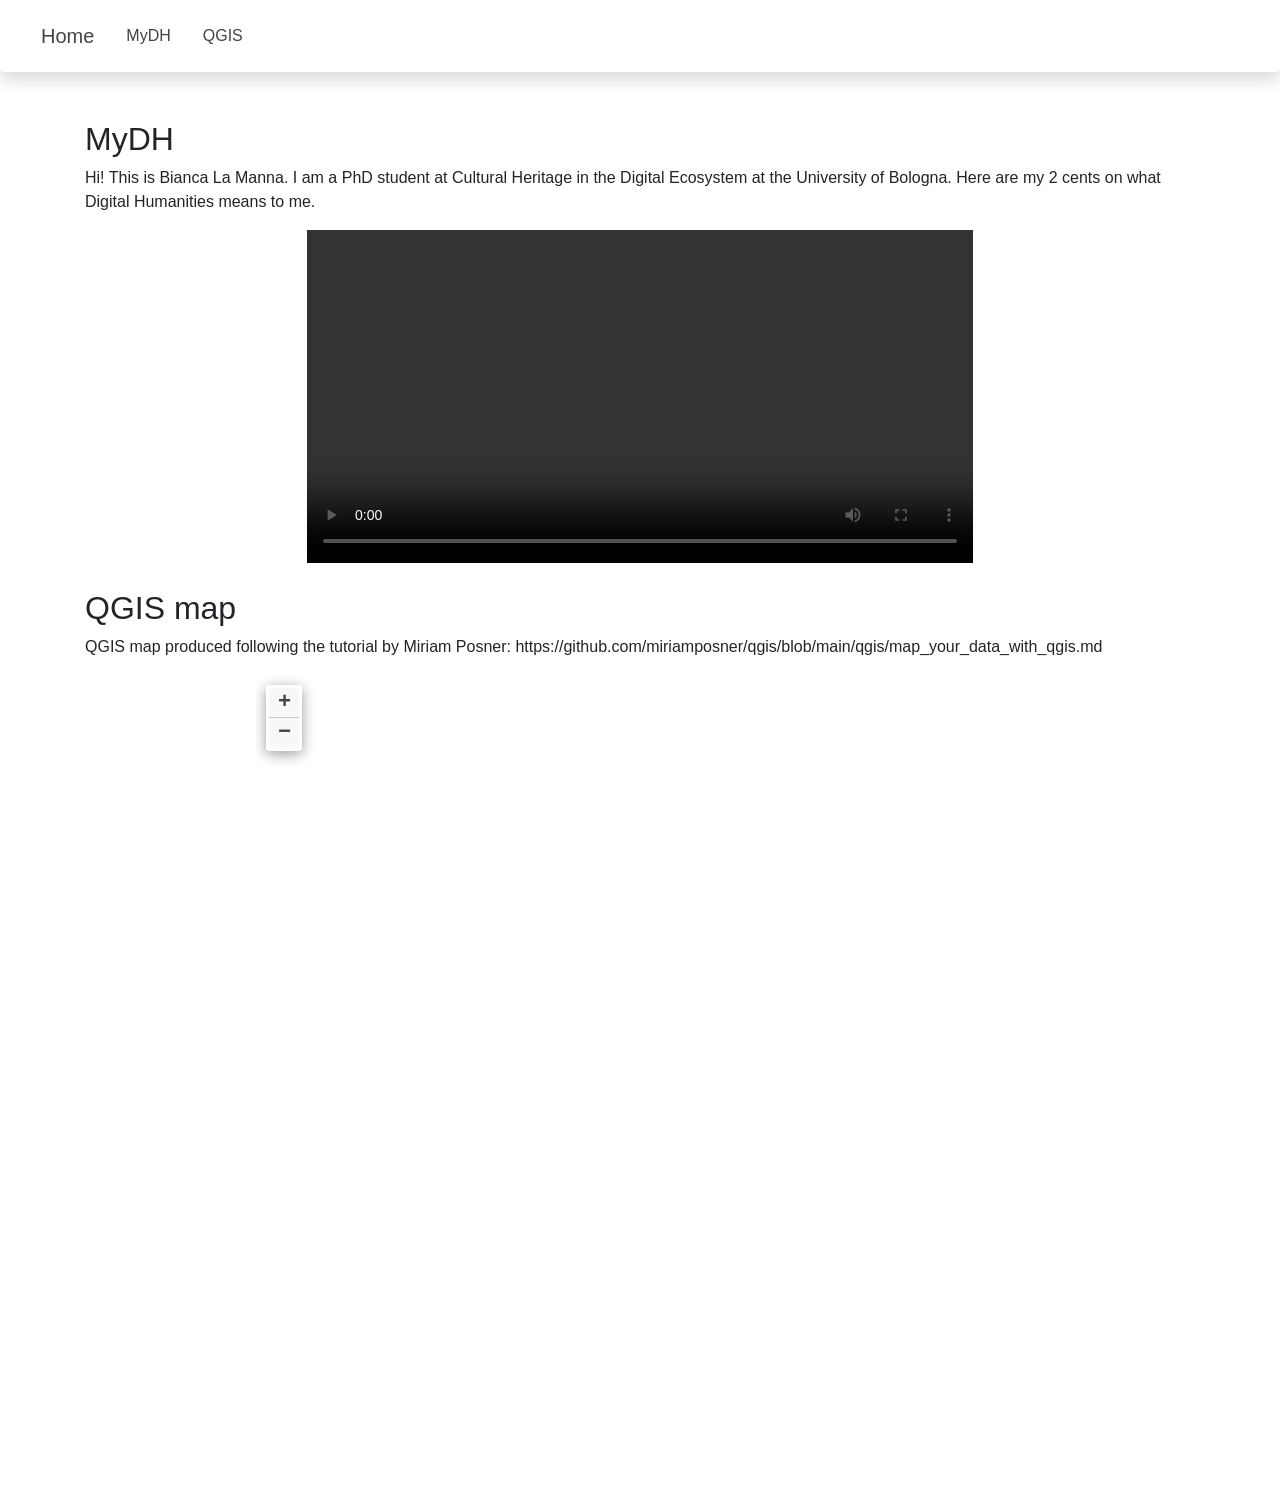
==== index.html @ 991e80ed "Update index.html" ====
<!doctype html>
<html lang="en">
    <head>
        <meta charset="utf-8">
        <meta http-equiv="X-UA-Compatible" content="IE=edge">
        <meta name="viewport" content="initial-scale=1,user-scalable=no,maximum-scale=1,width=device-width">
        <meta name="mobile-web-app-capable" content="yes">
        <meta name="apple-mobile-web-app-capable" content="yes">
        <meta name="referrer" content="strict-origin-when-cross-origin">
        <script src="https://code.jquery.com/jquery-3.3.1.slim.min.js" integrity="sha384-q8i/X+965DzO0rT7abK41JStQIAqVgRVzpbzo5smXKp4YfRvH+8abtTE1Pi6jizo" crossorigin="anonymous"></script>
        <script src="https://cdn.jsdelivr.net/npm/popper.js@1.14.7/dist/umd/popper.min.js" integrity="sha384-UO2eT0CpHqdSJQ6hJty5KVphtPhzWj9WO1clHTMGa3JDZwrnQq4sF86dIHNDz0W1" crossorigin="anonymous"></script>
        <script src="https://cdn.jsdelivr.net/npm/bootstrap@4.3.1/dist/js/bootstrap.min.js" integrity="sha384-JjSmVgyd0p3pXB1rRibZUAYoIIy6OrQ6VrjIEaFf/nJGzIxFDsf4x0xIM+B07jRM" crossorigin="anonymous"></script>
		<link rel="stylesheet" href="https://cdnjs.cloudflare.com/ajax/libs/font-awesome/4.7.0/css/font-awesome.min.css">
		<link rel="stylesheet" href="css/style.css" type="text/css"> 
		<script src="js/script.js"></script>
        <link rel="stylesheet" href="css/leaflet.css">
        <link rel="stylesheet" href="css/L.Control.Layers.Tree.css">
        <link rel="stylesheet" href="css/qgis2web.css">
        <link rel="stylesheet" href="css/fontawesome-all.min.css">
        <link rel="stylesheet" href="css/leaflet.photon.css">
        <link rel="stylesheet" href="https://cdn.jsdelivr.net/npm/bootstrap@4.3.1/dist/css/bootstrap.min.css" integrity="sha384-ggOyR0iXCbMQv3Xipma34MD+dH/1fQ784/j6cY/iJTQUOhcWr7x9JvoRxT2MZw1T" crossorigin="anonymous">
        <style>

        </style>
        <title></title>
    </head>
    <body>
        <nav class="navbar navbar-expand-lg shadow mb-5 bg-white rounded">
			<a class="navbar-brand active" id="brand" href="#">Home</a>
			<button class="navbar-toggler navbar-dark" type="button" data-toggle="collapse" data-target="#navbarNav" aria-controls="navbarNav" aria-expanded="false" aria-label="Toggle navigation">
			    <span class="navbar-toggler-icon"></span>
			</button>
			<div class="collapse navbar-collapse" id="navbarNav">
			    <ul class="navbar-nav">
					<li class="nav-item">
					    <a class="nav-link" href="#MyDH">MyDH</a>
					</li>
					<li class="nav-item">
					    <a class="nav-link" href="#qgis">QGIS</a>
					</li>
			    </ul>
			</div>
	    </nav>
        <div class="container" id="MyDH">
            <h2>MyDH</h2>
            <p>Hi! This is Bianca La Manna. I am a PhD student at Cultural Heritage in the Digital Ecosystem at the University of Bologna. Here are my 2 cents on what Digital Humanities means to me.</p>
            <video controls>
                <source scr="https://github.com/Bianca-LM/IntroDH/blob/c349e822569ebe45dc721674d31c50f97f60ae19/data/MyDH2.mp4" type="video/mp4"/>
            </video>
        </div>
        <div class="container" id="Qgis">
            <h2>QGIS map</h2>
            <p>QGIS map produced following the tutorial by Miriam Posner: https://github.com/miriamposner/qgis/blob/main/qgis/map_your_data_with_qgis.md</p>
                </div>
            <div id="map">
        </div>
        <script src="js/qgis2web_expressions.js"></script>
        <script src="js/leaflet.js"></script>
        <script src="js/L.Control.Layers.Tree.min.js"></script>
        <script src="js/leaflet.rotatedMarker.js"></script>
        <script src="js/leaflet.pattern.js"></script>
        <script src="js/leaflet-hash.js"></script>
        <script src="js/Autolinker.min.js"></script>
        <script src="js/rbush.min.js"></script>
        <script src="js/labelgun.min.js"></script>
        <script src="js/labels.js"></script>
        <script src="js/leaflet.photon.js"></script>
        <script src="data/CushmanPhotos_2.js"></script>
        <script>
        var map = L.map('map', {
            zoomControl:false, maxZoom:28, minZoom:1
        }).fitBounds([[30.233397854745114,-116.1925095586081],[60.082247680563256,-65.5435271933753]]);
        var hash = new L.Hash(map);
        map.attributionControl.setPrefix('<a href="https://github.com/qgis2web/qgis2web" target="_blank">qgis2web</a> &middot; <a href="https://leafletjs.com" title="A JS library for interactive maps">Leaflet</a> &middot; <a href="https://qgis.org">QGIS</a>');
        var autolinker = new Autolinker({truncate: {length: 30, location: 'smart'}});
        // remove popup's row if "visible-with-data"
        function removeEmptyRowsFromPopupContent(content, feature) {
         var tempDiv = document.createElement('div');
         tempDiv.innerHTML = content;
         var rows = tempDiv.querySelectorAll('tr');
         for (var i = 0; i < rows.length; i++) {
             var td = rows[i].querySelector('td.visible-with-data');
             var key = td ? td.id : '';
             if (td && td.classList.contains('visible-with-data') && feature.properties[key] == null) {
                 rows[i].parentNode.removeChild(rows[i]);
             }
         }
         return tempDiv.innerHTML;
        }
        // modify popup if contains media
        function addClassToPopupIfMedia(content, popup) {
            var tempDiv = document.createElement('div');
            tempDiv.innerHTML = content;
            var imgTd = tempDiv.querySelector('td img');
            if (imgTd) {
                var src = imgTd.getAttribute('src');
                if (/\.(jpg|jpeg|png|gif|bmp|webp|avif)$/i.test(src)) {
                    popup._contentNode.classList.add('media');
                    var img = popup._contentNode.querySelector('td img');
                    if (img) {
                        // If already loaded (cache), update immediately
                        if (img.complete && img.naturalHeight > 0) {
                            popup.update();
                        } else {
                            img.addEventListener('load', function() {
                                popup.update();
                            });
                            img.addEventListener('error', function() {
                                popup.update();
                            });
                        }
                    }
                } else if (/\.(mp3|wav|ogg|aac)$/i.test(src)) {
                    var audio = document.createElement('audio');
                    audio.controls = true;
                    audio.src = src;
                    imgTd.parentNode.replaceChild(audio, imgTd);
                    popup._contentNode.classList.add('media');
                    setTimeout(function() {
                        popup.setContent(tempDiv.innerHTML);
                        popup.update();
                    }, 10);
                } else if (/\.(mp4|webm|ogg|mov)$/i.test(src)) {
                    var video = document.createElement('video');
                    video.controls = true;
                    video.src = src;
                    video.style.width = "400px";
                    video.style.height = "300px";
                    video.style.maxHeight = "60vh";
                    video.style.maxWidth = "60vw";
                    imgTd.parentNode.replaceChild(video, imgTd);
                    popup._contentNode.classList.add('media');
                    // Aggiorna il popup quando il video carica i metadati
                    video.addEventListener('loadedmetadata', function() {
                        popup.update();
                    });
                    setTimeout(function() {
                        popup.setContent(tempDiv.innerHTML);
                        popup.update();
                    }, 10);
                } else {
                    popup._contentNode.classList.remove('media');
                }
            } else {
                popup._contentNode.classList.remove('media');
            }
        }
        var zoomControl = L.control.zoom({
            position: 'topleft'
        }).addTo(map);
        var bounds_group = new L.featureGroup([]);
        function setBounds() {
        }
        map.createPane('pane_OpenTopoMap_0');
        map.getPane('pane_OpenTopoMap_0').style.zIndex = 400;
        var layer_OpenTopoMap_0 = L.tileLayer('https://tile.opentopomap.org/{z}/{x}/{y}.png', {
            pane: 'pane_OpenTopoMap_0',
            opacity: 1.0,
            attribution: '',
            minZoom: 1,
            maxZoom: 28,
        });
        layer_OpenTopoMap_0;
        map.addLayer(layer_OpenTopoMap_0);
        map.createPane('pane_OpenStreetMap_1');
        map.getPane('pane_OpenStreetMap_1').style.zIndex = 401;
        var layer_OpenStreetMap_1 = L.tileLayer('https://tile.openstreetmap.org/{z}/{x}/{y}.png', {
            pane: 'pane_OpenStreetMap_1',
            opacity: 1.0,
            attribution: '',
            minZoom: 1,
            maxZoom: 28,
        });
        layer_OpenStreetMap_1;
        map.addLayer(layer_OpenStreetMap_1);
        function pop_CushmanPhotos_2(feature, layer) {
            var popupContent = '<table>\
                    <tr>\
                        <td colspan="2"><strong>Description from Notebook</strong><br />' + (feature.properties['Description from Notebook'] !== null ? autolinker.link(String(feature.properties['Description from Notebook']).replace(/'/g, '\'').toLocaleString()) : '') + '</td>\
                    </tr>\
                    <tr>\
                        <th scope="row">Description from Slide Mount</th>\
                        <td>' + (feature.properties['Description from Slide Mount'] !== null ? autolinker.link(String(feature.properties['Description from Slide Mount']).replace(/'/g, '\'').toLocaleString()) : '') + '</td>\
                    </tr>\
                    <tr>\
                        <th scope="row">Image Note</th>\
                        <td>' + (feature.properties['Image Note'] !== null ? autolinker.link(String(feature.properties['Image Note']).replace(/'/g, '\'').toLocaleString()) : '') + '</td>\
                    </tr>\
                    <tr>\
                        <th scope="row">City and State</th>\
                        <td>' + (feature.properties['City and State'] !== null ? autolinker.link(String(feature.properties['City and State']).replace(/'/g, '\'').toLocaleString()) : '') + '</td>\
                    </tr>\
                </table>';
            var content = removeEmptyRowsFromPopupContent(popupContent, feature);
			layer.on('popupopen', function(e) {
				addClassToPopupIfMedia(content, e.popup);
			});
			layer.bindPopup(content, { maxHeight: 400 });
        }

        function style_CushmanPhotos_2_0(feature) {
            switch(String(feature.properties['Genre 1'])) {
                case 'Aerial photographs':
                    return {
                pane: 'pane_CushmanPhotos_2',
                radius: 4.0,
                opacity: 1,
                color: 'rgba(35,35,35,1.0)',
                dashArray: '',
                lineCap: 'butt',
                lineJoin: 'miter',
                weight: 1,
                fill: true,
                fillOpacity: 1,
                fillColor: 'rgba(204,98,190,1.0)',
                interactive: true,
            }
                    break;
                case 'Architectural photographs':
                    return {
                pane: 'pane_CushmanPhotos_2',
                radius: 4.0,
                opacity: 1,
                color: 'rgba(35,35,35,1.0)',
                dashArray: '',
                lineCap: 'butt',
                lineJoin: 'miter',
                weight: 1,
                fill: true,
                fillOpacity: 1,
                fillColor: 'rgba(232,111,167,1.0)',
                interactive: true,
            }
                    break;
                case 'Cityscape photographs':
                    return {
                pane: 'pane_CushmanPhotos_2',
                radius: 4.0,
                opacity: 1,
                color: 'rgba(35,35,35,1.0)',
                dashArray: '',
                lineCap: 'butt',
                lineJoin: 'miter',
                weight: 1,
                fill: true,
                fillOpacity: 1,
                fillColor: 'rgba(49,132,220,1.0)',
                interactive: true,
            }
                    break;
                case 'Ethnographic photographs':
                    return {
                pane: 'pane_CushmanPhotos_2',
                radius: 4.0,
                opacity: 1,
                color: 'rgba(35,35,35,1.0)',
                dashArray: '',
                lineCap: 'butt',
                lineJoin: 'miter',
                weight: 1,
                fill: true,
                fillOpacity: 1,
                fillColor: 'rgba(107,201,137,1.0)',
                interactive: true,
            }
                    break;
                case 'Glamour photographs':
                    return {
                pane: 'pane_CushmanPhotos_2',
                radius: 4.0,
                opacity: 1,
                color: 'rgba(35,35,35,1.0)',
                dashArray: '',
                lineCap: 'butt',
                lineJoin: 'miter',
                weight: 1,
                fill: true,
                fillOpacity: 1,
                fillColor: 'rgba(39,231,22,1.0)',
                interactive: true,
            }
                    break;
                case 'Identification photographs':
                    return {
                pane: 'pane_CushmanPhotos_2',
                radius: 4.0,
                opacity: 1,
                color: 'rgba(35,35,35,1.0)',
                dashArray: '',
                lineCap: 'butt',
                lineJoin: 'miter',
                weight: 1,
                fill: true,
                fillOpacity: 1,
                fillColor: 'rgba(222,97,105,1.0)',
                interactive: true,
            }
                    break;
                case 'Landscape photographs':
                    return {
                pane: 'pane_CushmanPhotos_2',
                radius: 4.0,
                opacity: 1,
                color: 'rgba(35,35,35,1.0)',
                dashArray: '',
                lineCap: 'butt',
                lineJoin: 'miter',
                weight: 1,
                fill: true,
                fillOpacity: 1,
                fillColor: 'rgba(153,111,237,1.0)',
                interactive: true,
            }
                    break;
                case 'Marine photographs':
                    return {
                pane: 'pane_CushmanPhotos_2',
                radius: 4.0,
                opacity: 1,
                color: 'rgba(35,35,35,1.0)',
                dashArray: '',
                lineCap: 'butt',
                lineJoin: 'miter',
                weight: 1,
                fill: true,
                fillOpacity: 1,
                fillColor: 'rgba(213,229,107,1.0)',
                interactive: true,
            }
                    break;
                case 'Night photographs':
                    return {
                pane: 'pane_CushmanPhotos_2',
                radius: 4.0,
                opacity: 1,
                color: 'rgba(35,35,35,1.0)',
                dashArray: '',
                lineCap: 'butt',
                lineJoin: 'miter',
                weight: 1,
                fill: true,
                fillOpacity: 1,
                fillColor: 'rgba(236,164,129,1.0)',
                interactive: true,
            }
                    break;
                case 'Portraits':
                    return {
                pane: 'pane_CushmanPhotos_2',
                radius: 4.0,
                opacity: 1,
                color: 'rgba(35,35,35,1.0)',
                dashArray: '',
                lineCap: 'butt',
                lineJoin: 'miter',
                weight: 1,
                fill: true,
                fillOpacity: 1,
                fillColor: 'rgba(18,207,232,1.0)',
                interactive: true,
            }
                    break;
                case 'Reproductions':
                    return {
                pane: 'pane_CushmanPhotos_2',
                radius: 4.0,
                opacity: 1,
                color: 'rgba(35,35,35,1.0)',
                dashArray: '',
                lineCap: 'butt',
                lineJoin: 'miter',
                weight: 1,
                fill: true,
                fillOpacity: 1,
                fillColor: 'rgba(208,164,45,1.0)',
                interactive: true,
            }
                    break;
                case 'Seascapes':
                    return {
                pane: 'pane_CushmanPhotos_2',
                radius: 4.0,
                opacity: 1,
                color: 'rgba(35,35,35,1.0)',
                dashArray: '',
                lineCap: 'butt',
                lineJoin: 'miter',
                weight: 1,
                fill: true,
                fillOpacity: 1,
                fillColor: 'rgba(95,106,219,1.0)',
                interactive: true,
            }
                    break;
                case 'Snapshots':
                    return {
                pane: 'pane_CushmanPhotos_2',
                radius: 4.0,
                opacity: 1,
                color: 'rgba(35,35,35,1.0)',
                dashArray: '',
                lineCap: 'butt',
                lineJoin: 'miter',
                weight: 1,
                fill: true,
                fillOpacity: 1,
                fillColor: 'rgba(142,235,54,1.0)',
                interactive: true,
            }
                    break;
                case 'Views':
                    return {
                pane: 'pane_CushmanPhotos_2',
                radius: 4.0,
                opacity: 1,
                color: 'rgba(35,35,35,1.0)',
                dashArray: '',
                lineCap: 'butt',
                lineJoin: 'miter',
                weight: 1,
                fill: true,
                fillOpacity: 1,
                fillColor: 'rgba(58,219,173,1.0)',
                interactive: true,
            }
                    break;
                default:
                    return {
                pane: 'pane_CushmanPhotos_2',
                radius: 4.0,
                opacity: 1,
                color: 'rgba(35,35,35,1.0)',
                dashArray: '',
                lineCap: 'butt',
                lineJoin: 'miter',
                weight: 1,
                fill: true,
                fillOpacity: 1,
                fillColor: 'rgba(163,26,213,1.0)',
                interactive: true,
            }
                    break;
            }
        }
        map.createPane('pane_CushmanPhotos_2');
        map.getPane('pane_CushmanPhotos_2').style.zIndex = 402;
        map.getPane('pane_CushmanPhotos_2').style['mix-blend-mode'] = 'normal';
        var layer_CushmanPhotos_2 = new L.geoJson(json_CushmanPhotos_2, {
            attribution: '',
            interactive: true,
            dataVar: 'json_CushmanPhotos_2',
            layerName: 'layer_CushmanPhotos_2',
            pane: 'pane_CushmanPhotos_2',
            onEachFeature: pop_CushmanPhotos_2,
            pointToLayer: function (feature, latlng) {
                var context = {
                    feature: feature,
                    variables: {}
                };
                return L.circleMarker(latlng, style_CushmanPhotos_2_0(feature));
            },
        });
        bounds_group.addLayer(layer_CushmanPhotos_2);
        map.addLayer(layer_CushmanPhotos_2);
        setBounds();
        </script>

    </body>
    <footer>
		<p class="text-center">&#169; 2026 Bianca La Manna. Powered by <a href="https://getbootstrap.com/">Bootstrap</a></p>
	</footer>
</html>
---- css/style.css ----
nav a {
    color: black;
    margin-left: 2%;
    margin-right: 2%;
}

body {
    height: 100vh;
}

nav a:hover {
    background-color: rgb(224, 223, 223);
    color: black;
}

.navbar-toggler {
    background-color: rgb(201, 201, 201);
}

.nav-link {
    margin: 0.5em;
    padding: 0.5em;
}

.homeNav {
    width: 100%;
}

#Qgis, #MyDH {
    margin-top: 2%;
}

#map, video {
    width: 60%;
    height: 80%;
    padding: auto;
    margin:auto;
    display: block;
}

footer {
    font-size: 0.8em;
    text-align: center;
    width: 100%;
    margin-top: 4%;
    padding-bottom: 1%;
}
---- css/leaflet.css ----
/* required styles */

.leaflet-pane,
.leaflet-tile,
.leaflet-marker-icon,
.leaflet-marker-shadow,
.leaflet-tile-container,
.leaflet-pane > svg,
.leaflet-pane > canvas,
.leaflet-zoom-box,
.leaflet-image-layer,
.leaflet-layer {
	position: absolute;
	left: 0;
	top: 0;
	}
.leaflet-container {
	overflow: hidden;
	}
.leaflet-tile,
.leaflet-marker-icon,
.leaflet-marker-shadow {
	-webkit-user-select: none;
	   -moz-user-select: none;
	        user-select: none;
	  -webkit-user-drag: none;
	}
/* Prevents IE11 from highlighting tiles in blue */
.leaflet-tile::selection {
	background: transparent;
}
/* Safari renders non-retina tile on retina better with this, but Chrome is worse */
.leaflet-safari .leaflet-tile {
	image-rendering: -webkit-optimize-contrast;
	}
/* hack that prevents hw layers "stretching" when loading new tiles */
.leaflet-safari .leaflet-tile-container {
	width: 1600px;
	height: 1600px;
	-webkit-transform-origin: 0 0;
	}
.leaflet-marker-icon,
.leaflet-marker-shadow {
	display: block;
	}
/* .leaflet-container svg: reset svg max-width decleration shipped in Joomla! (joomla.org) 3.x */
/* .leaflet-container img: map is broken in FF if you have max-width: 100% on tiles */
.leaflet-container .leaflet-overlay-pane svg {
	max-width: none !important;
	max-height: none !important;
	}
.leaflet-container .leaflet-marker-pane img,
.leaflet-container .leaflet-shadow-pane img,
.leaflet-container .leaflet-tile-pane img,
.leaflet-container img.leaflet-image-layer,
.leaflet-container .leaflet-tile {
	max-width: none !important;
	max-height: none !important;
	width: auto;
	padding: 0;
	}

.leaflet-container img.leaflet-tile {
	/* See: https://bugs.chromium.org/p/chromium/issues/detail?id=600120 */
	mix-blend-mode: plus-lighter;
}

.leaflet-container.leaflet-touch-zoom {
	-ms-touch-action: pan-x pan-y;
	touch-action: pan-x pan-y;
	}
.leaflet-container.leaflet-touch-drag {
	-ms-touch-action: pinch-zoom;
	/* Fallback for FF which doesn't support pinch-zoom */
	touch-action: none;
	touch-action: pinch-zoom;
}
.leaflet-container.leaflet-touch-drag.leaflet-touch-zoom {
	-ms-touch-action: none;
	touch-action: none;
}
.leaflet-container {
	-webkit-tap-highlight-color: transparent;
}
.leaflet-container a {
	-webkit-tap-highlight-color: rgba(51, 181, 229, 0.4);
}
.leaflet-tile {
	filter: inherit;
	visibility: hidden;
	}
.leaflet-tile-loaded {
	visibility: inherit;
	}
.leaflet-zoom-box {
	width: 0;
	height: 0;
	-moz-box-sizing: border-box;
	     box-sizing: border-box;
	z-index: 800;
	}
/* workaround for https://bugzilla.mozilla.org/show_bug.cgi?id=888319 */
.leaflet-overlay-pane svg {
	-moz-user-select: none;
	}

.leaflet-pane         { z-index: 400; }

.leaflet-tile-pane    { z-index: 200; }
.leaflet-overlay-pane { z-index: 400; }
.leaflet-shadow-pane  { z-index: 500; }
.leaflet-marker-pane  { z-index: 600; }
.leaflet-tooltip-pane   { z-index: 650; }
.leaflet-popup-pane   { z-index: 700; }

.leaflet-map-pane canvas { z-index: 100; }
.leaflet-map-pane svg    { z-index: 200; }

.leaflet-vml-shape {
	width: 1px;
	height: 1px;
	}
.lvml {
	behavior: url(#default#VML);
	display: inline-block;
	position: absolute;
	}


/* control positioning */

.leaflet-control {
	position: relative;
	z-index: 800;
	pointer-events: visiblePainted; /* IE 9-10 doesn't have auto */
	pointer-events: auto;
	}
.leaflet-top,
.leaflet-bottom {
	position: absolute;
	z-index: 1000;
	pointer-events: none;
	}
.leaflet-top {
	top: 0;
	}
.leaflet-right {
	right: 0;
	}
.leaflet-bottom {
	bottom: 0;
	}
.leaflet-left {
	left: 0;
	}
.leaflet-control {
	float: left;
	clear: both;
	}
.leaflet-right .leaflet-control {
	float: right;
	}
.leaflet-top .leaflet-control {
	margin-top: 10px;
	}
.leaflet-bottom .leaflet-control {
	margin-bottom: 10px;
	}
.leaflet-left .leaflet-control {
	margin-left: 10px;
	}
.leaflet-right .leaflet-control {
	margin-right: 10px;
	}


/* zoom and fade animations */

.leaflet-fade-anim .leaflet-popup {
	opacity: 0;
	-webkit-transition: opacity 0.2s linear;
	   -moz-transition: opacity 0.2s linear;
	        transition: opacity 0.2s linear;
	}
.leaflet-fade-anim .leaflet-map-pane .leaflet-popup {
	opacity: 1;
	}
.leaflet-zoom-animated {
	-webkit-transform-origin: 0 0;
	    -ms-transform-origin: 0 0;
	        transform-origin: 0 0;
	}
svg.leaflet-zoom-animated {
	will-change: transform;
}

.leaflet-zoom-anim .leaflet-zoom-animated {
	-webkit-transition: -webkit-transform 0.25s cubic-bezier(0,0,0.25,1);
	   -moz-transition:    -moz-transform 0.25s cubic-bezier(0,0,0.25,1);
	        transition:         transform 0.25s cubic-bezier(0,0,0.25,1);
	}
.leaflet-zoom-anim .leaflet-tile,
.leaflet-pan-anim .leaflet-tile {
	-webkit-transition: none;
	   -moz-transition: none;
	        transition: none;
	}

.leaflet-zoom-anim .leaflet-zoom-hide {
	visibility: hidden;
	}


/* cursors */

.leaflet-interactive {
	cursor: pointer;
	}
.leaflet-grab {
	cursor: -webkit-grab;
	cursor:    -moz-grab;
	cursor:         grab;
	}
.leaflet-crosshair,
.leaflet-crosshair .leaflet-interactive {
	cursor: crosshair;
	}
.leaflet-popup-pane,
.leaflet-control {
	cursor: auto;
	}
.leaflet-dragging .leaflet-grab,
.leaflet-dragging .leaflet-grab .leaflet-interactive,
.leaflet-dragging .leaflet-marker-draggable {
	cursor: move;
	cursor: -webkit-grabbing;
	cursor:    -moz-grabbing;
	cursor:         grabbing;
	}

/* marker & overlays interactivity */
.leaflet-marker-icon,
.leaflet-marker-shadow,
.leaflet-image-layer,
.leaflet-pane > svg path,
.leaflet-tile-container {
	pointer-events: none;
	}

.leaflet-marker-icon.leaflet-interactive,
.leaflet-image-layer.leaflet-interactive,
.leaflet-pane > svg path.leaflet-interactive,
svg.leaflet-image-layer.leaflet-interactive path {
	pointer-events: visiblePainted; /* IE 9-10 doesn't have auto */
	pointer-events: auto;
	}

/* visual tweaks */

.leaflet-container {
	background: #ddd;
	outline-offset: 1px;
	}
.leaflet-container a {
	color: #0078A8;
	}
.leaflet-zoom-box {
	border: 2px dotted #38f;
	background: rgba(255,255,255,0.5);
	}


/* general typography */
.leaflet-container {
	font-family: "Helvetica Neue", Arial, Helvetica, sans-serif;
	font-size: 12px;
	font-size: 0.75rem;
	line-height: 1.5;
	}


/* general toolbar styles */

.leaflet-bar {
	box-shadow: 0 1px 5px rgba(0,0,0,0.65);
	border-radius: 4px;
	}
.leaflet-bar a {
	background-color: #fff;
	border-bottom: 1px solid #ccc;
	width: 26px;
	height: 26px;
	line-height: 26px;
	display: block;
	text-align: center;
	text-decoration: none;
	color: black;
	}
.leaflet-bar a,
.leaflet-control-layers-toggle {
	background-position: 50% 50%;
	background-repeat: no-repeat;
	display: block;
	}
.leaflet-bar a:hover,
.leaflet-bar a:focus {
	background-color: #f4f4f4;
	}
.leaflet-bar a:first-child {
	border-top-left-radius: 4px;
	border-top-right-radius: 4px;
	}
.leaflet-bar a:last-child {
	border-bottom-left-radius: 4px;
	border-bottom-right-radius: 4px;
	border-bottom: none;
	}
.leaflet-bar a.leaflet-disabled {
	cursor: default;
	background-color: #f4f4f4;
	color: #bbb;
	}

.leaflet-touch .leaflet-bar a {
	width: 30px;
	height: 30px;
	line-height: 30px;
	}
.leaflet-touch .leaflet-bar a:first-child {
	border-top-left-radius: 2px;
	border-top-right-radius: 2px;
	}
.leaflet-touch .leaflet-bar a:last-child {
	border-bottom-left-radius: 2px;
	border-bottom-right-radius: 2px;
	}

/* zoom control */

.leaflet-control-zoom-in,
.leaflet-control-zoom-out {
	font: bold 18px 'Lucida Console', Monaco, monospace;
	text-indent: 1px;
	}

.leaflet-touch .leaflet-control-zoom-in, .leaflet-touch .leaflet-control-zoom-out  {
	font-size: 22px;
	}


/* layers control */

.leaflet-control-layers {
	box-shadow: 0 1px 5px rgba(0,0,0,0.4);
	background: #fff;
	border-radius: 5px;
	}
.leaflet-control-layers-toggle {
	background-image: url(images/layers.png);
	width: 36px;
	height: 36px;
	}
.leaflet-retina .leaflet-control-layers-toggle {
	background-image: url(images/layers-2x.png);
	background-size: 26px 26px;
	}
.leaflet-touch .leaflet-control-layers-toggle {
	width: 44px;
	height: 44px;
	}
.leaflet-control-layers .leaflet-control-layers-list,
.leaflet-control-layers-expanded .leaflet-control-layers-toggle {
	display: none;
	}
.leaflet-control-layers-expanded .leaflet-control-layers-list {
	display: block;
	position: relative;
	}
.leaflet-control-layers-expanded {
	padding: 6px 10px 6px 6px;
	color: #333;
	background: #fff;
	}
.leaflet-control-layers-scrollbar {
	overflow-y: scroll;
	overflow-x: hidden;
	padding-right: 5px;
	}
.leaflet-control-layers-selector {
	margin-top: 2px;
	position: relative;
	top: 1px;
	}
.leaflet-control-layers label {
	display: block;
	font-size: 13px;
	font-size: 1.08333em;
	}
.leaflet-control-layers-separator {
	height: 0;
	border-top: 1px solid #ddd;
	margin: 5px -10px 5px -6px;
	}

/* Default icon URLs */
.leaflet-default-icon-path { /* used only in path-guessing heuristic, see L.Icon.Default */
	background-image: url(images/marker-icon.png);
	}


/* attribution and scale controls */

.leaflet-container .leaflet-control-attribution {
	background: #fff;
	background: rgba(255, 255, 255, 0.8);
	margin: 0;
	}
.leaflet-control-attribution,
.leaflet-control-scale-line {
	padding: 0 5px;
	color: #333;
	line-height: 1.4;
	}
.leaflet-control-attribution a {
	text-decoration: none;
	}
.leaflet-control-attribution a:hover,
.leaflet-control-attribution a:focus {
	text-decoration: underline;
	}
.leaflet-attribution-flag {
	display: inline !important;
	vertical-align: baseline !important;
	width: 1em;
	height: 0.6669em;
	}
.leaflet-left .leaflet-control-scale {
	margin-left: 5px;
	}
.leaflet-bottom .leaflet-control-scale {
	margin-bottom: 5px;
	}
.leaflet-control-scale-line {
	border: 2px solid #777;
	border-top: none;
	line-height: 1.1;
	padding: 2px 5px 1px;
	white-space: nowrap;
	-moz-box-sizing: border-box;
	     box-sizing: border-box;
	background: rgba(255, 255, 255, 0.8);
	text-shadow: 1px 1px #fff;
	}
.leaflet-control-scale-line:not(:first-child) {
	border-top: 2px solid #777;
	border-bottom: none;
	margin-top: -2px;
	}
.leaflet-control-scale-line:not(:first-child):not(:last-child) {
	border-bottom: 2px solid #777;
	}

.leaflet-touch .leaflet-control-attribution,
.leaflet-touch .leaflet-control-layers,
.leaflet-touch .leaflet-bar {
	box-shadow: none;
	}
.leaflet-touch .leaflet-control-layers,
.leaflet-touch .leaflet-bar {
	border: 2px solid rgba(0,0,0,0.2);
	background-clip: padding-box;
	}


/* popup */

.leaflet-popup {
	position: absolute;
	text-align: center;
	margin-bottom: 20px;
	}
.leaflet-popup-content-wrapper {
	padding: 1px;
	text-align: left;
	border-radius: 12px;
	}
.leaflet-popup-content {
	margin: 13px 24px 13px 20px;
	line-height: 1.3;
	font-size: 13px;
	font-size: 1.08333em;
	min-height: 1px;
	}
.leaflet-popup-content p {
	margin: 17px 0;
	margin: 1.3em 0;
	}
.leaflet-popup-tip-container {
	width: 40px;
	height: 20px;
	position: absolute;
	left: 50%;
	margin-top: -1px;
	margin-left: -20px;
	overflow: hidden;
	pointer-events: none;
	}
.leaflet-popup-tip {
	width: 17px;
	height: 17px;
	padding: 1px;

	margin: -10px auto 0;
	pointer-events: auto;

	-webkit-transform: rotate(45deg);
	   -moz-transform: rotate(45deg);
	    -ms-transform: rotate(45deg);
	        transform: rotate(45deg);
	}
.leaflet-popup-content-wrapper,
.leaflet-popup-tip {
	background: white;
	color: #333;
	box-shadow: 0 3px 14px rgba(0,0,0,0.4);
	}
.leaflet-container a.leaflet-popup-close-button {
	position: absolute;
	top: 0;
	right: 0;
	border: none;
	text-align: center;
	width: 24px;
	height: 24px;
	font: 16px/24px Tahoma, Verdana, sans-serif;
	color: #757575;
	text-decoration: none;
	background: transparent;
	}
.leaflet-container a.leaflet-popup-close-button:hover,
.leaflet-container a.leaflet-popup-close-button:focus {
	color: #585858;
	}
.leaflet-popup-scrolled {
	overflow: auto;
	}

.leaflet-oldie .leaflet-popup-content-wrapper {
	-ms-zoom: 1;
	}
.leaflet-oldie .leaflet-popup-tip {
	width: 24px;
	margin: 0 auto;

	-ms-filter: "progid:DXImageTransform.Microsoft.Matrix(M11=0.70710678, M12=0.70710678, M21=-0.70710678, M22=0.70710678)";
	filter: progid:DXImageTransform.Microsoft.Matrix(M11=0.70710678, M12=0.70710678, M21=-0.70710678, M22=0.70710678);
	}

.leaflet-oldie .leaflet-control-zoom,
.leaflet-oldie .leaflet-control-layers,
.leaflet-oldie .leaflet-popup-content-wrapper,
.leaflet-oldie .leaflet-popup-tip {
	border: 1px solid #999;
	}


/* div icon */

.leaflet-div-icon {
	background: #fff;
	border: 1px solid #666;
	}


/* Tooltip */
/* Base styles for the element that has a tooltip */
.leaflet-tooltip {
	position: absolute;
	padding: 6px;
	background-color: #fff;
	border: 1px solid #fff;
	border-radius: 3px;
	color: #222;
	white-space: nowrap;
	-webkit-user-select: none;
	-moz-user-select: none;
	-ms-user-select: none;
	user-select: none;
	pointer-events: none;
	box-shadow: 0 1px 3px rgba(0,0,0,0.4);
	}
.leaflet-tooltip.leaflet-interactive {
	cursor: pointer;
	pointer-events: auto;
	}
.leaflet-tooltip-top:before,
.leaflet-tooltip-bottom:before,
.leaflet-tooltip-left:before,
.leaflet-tooltip-right:before {
	position: absolute;
	pointer-events: none;
	border: 6px solid transparent;
	background: transparent;
	content: "";
	}

/* Directions */

.leaflet-tooltip-bottom {
	margin-top: 6px;
}
.leaflet-tooltip-top {
	margin-top: -6px;
}
.leaflet-tooltip-bottom:before,
.leaflet-tooltip-top:before {
	left: 50%;
	margin-left: -6px;
	}
.leaflet-tooltip-top:before {
	bottom: 0;
	margin-bottom: -12px;
	border-top-color: #fff;
	}
.leaflet-tooltip-bottom:before {
	top: 0;
	margin-top: -12px;
	margin-left: -6px;
	border-bottom-color: #fff;
	}
.leaflet-tooltip-left {
	margin-left: -6px;
}
.leaflet-tooltip-right {
	margin-left: 6px;
}
.leaflet-tooltip-left:before,
.leaflet-tooltip-right:before {
	top: 50%;
	margin-top: -6px;
	}
.leaflet-tooltip-left:before {
	right: 0;
	margin-right: -12px;
	border-left-color: #fff;
	}
.leaflet-tooltip-right:before {
	left: 0;
	margin-left: -12px;
	border-right-color: #fff;
	}

/* Printing */

@media print {
	/* Prevent printers from removing background-images of controls. */
	.leaflet-control {
		-webkit-print-color-adjust: exact;
		print-color-adjust: exact;
		}
	}
---- css/qgis2web.css ----
#map {
            background-color: #ffffff
        }
        html, body, #map {
			overflow: hidden;
        }
        .col9{
			height: 100%!important;
		}
		.col3{
			height: 100%;
			overflow: auto;
		}
        .info {
            padding: 6px 8px;
            font: 14px/16px Arial, Helvetica, sans-serif;
            background-color:#f8f8f8 !important;
            color: #444444 !important;
            box-shadow: 0 0 15px rgba(0,0,0,0.2);
            border-radius: 5px;
        }
        .info h2 {
            margin: 0 0 5px;
        }
        .leaflet-container {
            background: #fff;
            padding-right: 10px;
        }
        .leaflet-popup-scrolled {
            border-bottom: unset!important;
            border-top: unset!important;
        }
        .leaflet-popup-content{
            max-height: 70vh;
            max-width: 70vw;
        }
        .leaflet-popup-content.media{
            width: auto!important;
            height: auto!important;
            overflow: auto;
        }
        .leaflet-popup-content th {
            text-align: left;
            vertical-align: top;
            min-width: 75px;
        }
        .leaflet-popup-content td {
            min-width: 75px;
        }
        .leaflet-popup-content td img {
            max-height: 60vh;
            max-width: 60vw;
        }

        .leaflet-tooltip {
            background: none;
            box-shadow: none;
            border: none;
        }
        .leaflet-tooltip-left:before, .leaflet-tooltip-right:before {
            border: 0px;
        }
        .fa, .leaflet-container, a {
            color: #444444 !important;
        }
        .leaflet-control-zoom-in, .leaflet-control-zoom-out,
        .leaflet-control-locate a,
        .leaflet-touch .leaflet-control-geocoder-icon,
        .leaflet-control-search .search-button,
         .leaflet-control-measure {
            background-color: #f8f8f8 !important;
            border-radius: 0px !important;
            color: #444444 !important;
        }
        .abstract {
            font: bold 18px 'Lucida Console', Monaco, monospace;
            text-indent: 1px;
            background-color: #f8f8f8 !important;
            width: 30px !important;
            color: #444444 !important;
            height: 30px !important;
            text-align: center !important;
            line-height: 30px !important;
        }
        .abstractUncollapsed {
            padding: 6px 8px;
            font: 12px/1.5 "Helvetica Neue", Arial, Helvetica, sans-serif;
            background-color:#f8f8f8 !important;
            color: #444444 !important;
            box-shadow: 0 0 15px rgba(0,0,0,0.2);
            border-radius: 5px;
            max-width: 40%;
        }
        .leaflet-control {
            box-shadow: 0 3px 14px rgba(0, 0, 0, 0.4)!important;
            border-radius: 4px;
        }
        .leaflet-touch .leaflet-control-layers,
        .leaflet-touch .leaflet-bar,
        .leaflet-control-search,
        .leaflet-control-measure {
            border: 3px solid rgba(255,255,255,.4) !important;
        }
        .leaflet-control-attribution a {
            color: #0078A8 !important;
        }
        .leaflet-control-scale-line {
            border: 2px solid #f8f8f8 !important;
            border-top: none !important;
            color: black !important;
        }
        .leaflet-control-search .search-button {
            width: 30px !important;
            height: 30px !important;
            font-size: 13px !important;
            text-align: center !important;
            cursor: pointer;
        }
        .search-button.fa.fa-binoculars{
            display: flex;
            justify-content: center;
            align-items: center;
        }
        .leaflet-control-measure .leaflet-control {
            width: 30px !important;
            height: 30px !important;
        }
        .leaflet-container .leaflet-control-search{
            background: none !important;
        }
        .leaflet-control-search .search-input {
            margin: 0px 0px 0px 0px !important;
            height: 30px !important;
        }
        .leaflet-control-measure {
            background: none!important;
            border-radius: 4px !important;
        }
        .leaflet-control-measure .leaflet-control-measure-interaction {
            background-color: #f8f8f8 !important;
        }
        .leaflet-touch .leaflet-control-measure
        .leaflet-control-measure-toggle,
        .leaflet-touch .leaflet-control-measure
        .leaflet-control-measure-toggle:hover {
            width: 30px !important;
            height: 30px !important;
            border-radius: 0px !important;
            background-color: #f8f8f8 !important;
            color: #444444 !important;
            font-size: 13px;
            line-height: 30px;
            text-align: center;
            text-indent: 0%;
        }
        .leaflet-control-layers {
			padding: 2px;
			display: flex;
			flex-direction: column;
			align-items: flex-end;
            background-color: #f8f8f8 !important;
            color: #444444 !important;

		}
        .leaflet-control-layers-expanded {
			padding-left: 6px;
		}	
        .leaflet-control-layers-expanded .leaflet-control-layers-toggle {
            display: block;
            background-image: none;
			text-decoration: none;
            margin-bottom: 3px;
        }
        .leaflet-control-layers-expanded .leaflet-control-layers-toggle::after {
            content: '»';
            font-size: x-large;
            color: #444444 !important;
            display: flex;
            align-items: center;
            justify-content: center;
            width: 100%;
            height: 100%;
            text-align: center;
        }
        .leaflet-overlay-pane {
            z-index: 550;
        }
        .leaflet-popup-pane {
            z-index: 700;
        }
        #gcd-button-control {
            display: flex;
            justify-content: center;
            align-items: center;
        }
        .leaflet-marker-icon{
            white-space: nowrap;
        }
---- css/leaflet.photon.css ----
ul.photon-autocomplete {
    position: absolute;
    background-color: white;
    max-width: fit-content;
    z-index: 1000;
    box-shadow: 0 4px 9px #999999;
    display: none;
    margin: 0; /* Remove margins */
    list-style-type: none; /* Remove bullets */
    padding: 0; /* Remove padding */
    font-family: Arial, sans-serif;
    height: 200px;
    overflow:hidden;
    overflow-y: scroll;
    scrollbar-width: none;
}
.photon-autocomplete li {
    min-height: 20px;
    line-height: 1em;
    padding: 5px 10px;
    overflow: hidden;
    /* white-space: nowrap; */
    word-wrap: break-word;
    overflow-wrap: break-word;
    word-break: break-word;
    font-size: 1em;
}
.photon-autocomplete li strong {
    display: block;
    
}
.photon-autocomplete li.on {
    background-color: #ff8c9d;
    cursor: pointer;
}
.photon-autocomplete li.photon-no-result {
    text-align: center;
    color: #666;
    font-size: 0.9em;
    line-height: 20px;
    width: fit-content;
    block-size: fit-content;
}
.photon-autocomplete .photon-feedback {
    display: block;
    text-align: right;
    font-size: 0.8em;
    padding: 3px;
    color: #999;
    border-top: 1px solid #eee;
}
.photon-input:focus {
    width: 400px;
    border-radius: 10px;
}
@media all and (max-width:500px){
    #map .photon-input:focus {
        width: 300px;
        border-radius: 10px;
    }
}
@media all and (max-width:400px){
    #map ul.photon-autocomplete {
        position: relative;
        background-color: white;
        max-width: 400;
        z-index: 1000;
        box-shadow: 0 4px 9px #999999;
        display: none;
        margin: 0; /* Remove margins */
        list-style-type: none; /* Remove bullets */
        padding: 0; /* Remove padding */
        font-family: Arial, sans-serif;
    }
    #map .photon-input:focus {
        width: 200px;
        border-radius: 10px;
    }
}
@media all and (max-width:280px){
    #map .photon-input:focus {
        width: 150px;
        border-radius: 10px;
    }
}
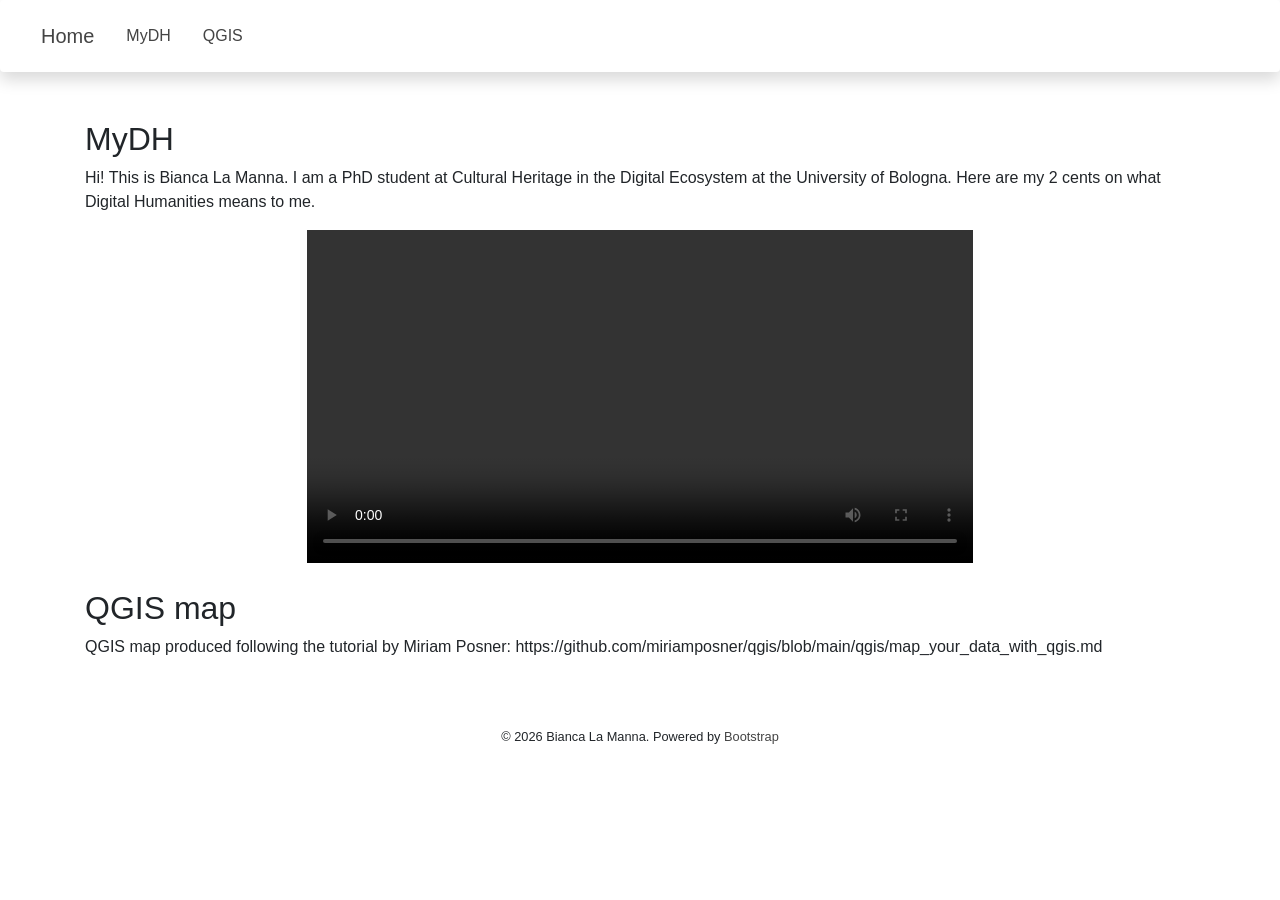
==== commit b594d597: "Update index.html" ====
--- a/index.html
+++ b/index.html
@@ -36,7 +36,7 @@
 					    <a class="nav-link" href="#MyDH">MyDH</a>
 					</li>
 					<li class="nav-item">
-					    <a class="nav-link" href="#qgis">QGIS</a>
+					    <a class="nav-link" href="#Qgis">QGIS</a>
 					</li>
 			    </ul>
 			</div>
@@ -44,8 +44,7 @@
         <div class="container" id="MyDH">
             <h2>MyDH</h2>
             <p>Hi! This is Bianca La Manna. I am a PhD student at Cultural Heritage in the Digital Ecosystem at the University of Bologna. Here are my 2 cents on what Digital Humanities means to me.</p>
-            <video controls>
-                <source scr="https://github.com/Bianca-LM/IntroDH/blob/c349e822569ebe45dc721674d31c50f97f60ae19/data/MyDH2.mp4" type="video/mp4"/>
+            <video scr="http://raw.github.com/Bianca-LM/IntroDH/main/data/MyDH2.mp4" type="video/mp4" controls>
             </video>
         </div>
         <div class="container" id="Qgis">
--- a/css/style.css
+++ b/css/style.css
@@ -2,10 +2,6 @@
     color: black;
     margin-left: 2%;
     margin-right: 2%;
-}
-
-body {
-    height: 100vh;
 }
 
 nav a:hover {
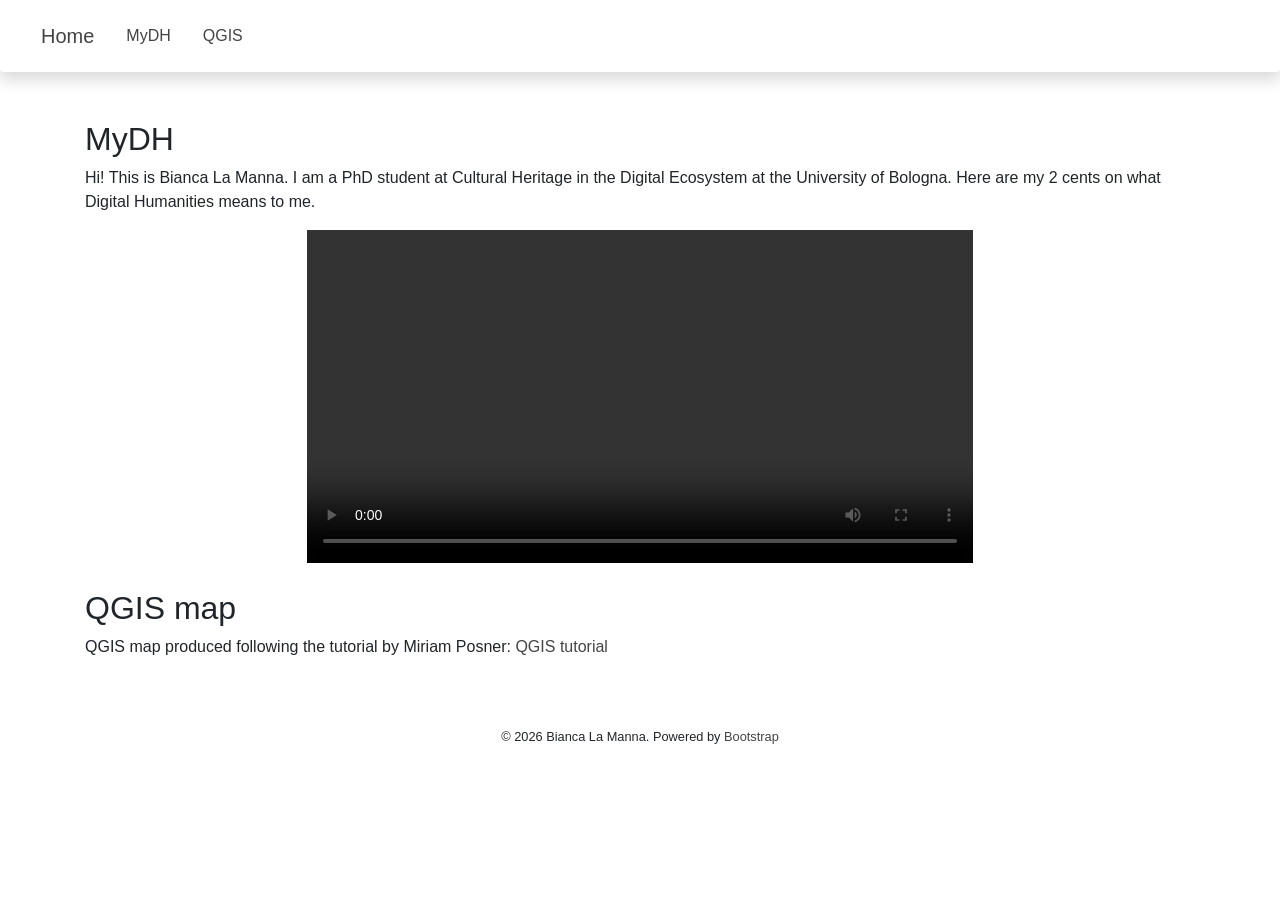
==== commit f71a72f2: "Update index.html" ====
--- a/index.html
+++ b/index.html
@@ -44,12 +44,12 @@
         <div class="container" id="MyDH">
             <h2>MyDH</h2>
             <p>Hi! This is Bianca La Manna. I am a PhD student at Cultural Heritage in the Digital Ecosystem at the University of Bologna. Here are my 2 cents on what Digital Humanities means to me.</p>
-            <video scr="http://raw.github.com/Bianca-LM/IntroDH/main/data/MyDH2.mp4" type="video/mp4" controls>
+            <video scr="data/MyDH2.mp4" type="video/mp4" controls>
             </video>
         </div>
         <div class="container" id="Qgis">
             <h2>QGIS map</h2>
-            <p>QGIS map produced following the tutorial by Miriam Posner: https://github.com/miriamposner/qgis/blob/main/qgis/map_your_data_with_qgis.md</p>
+            <p>QGIS map produced following the tutorial by Miriam Posner: <a href="https://github.com/miriamposner/qgis/blob/main/qgis/map_your_data_with_qgis.md">QGIS tutorial</a></p>
                 </div>
             <div id="map">
         </div>
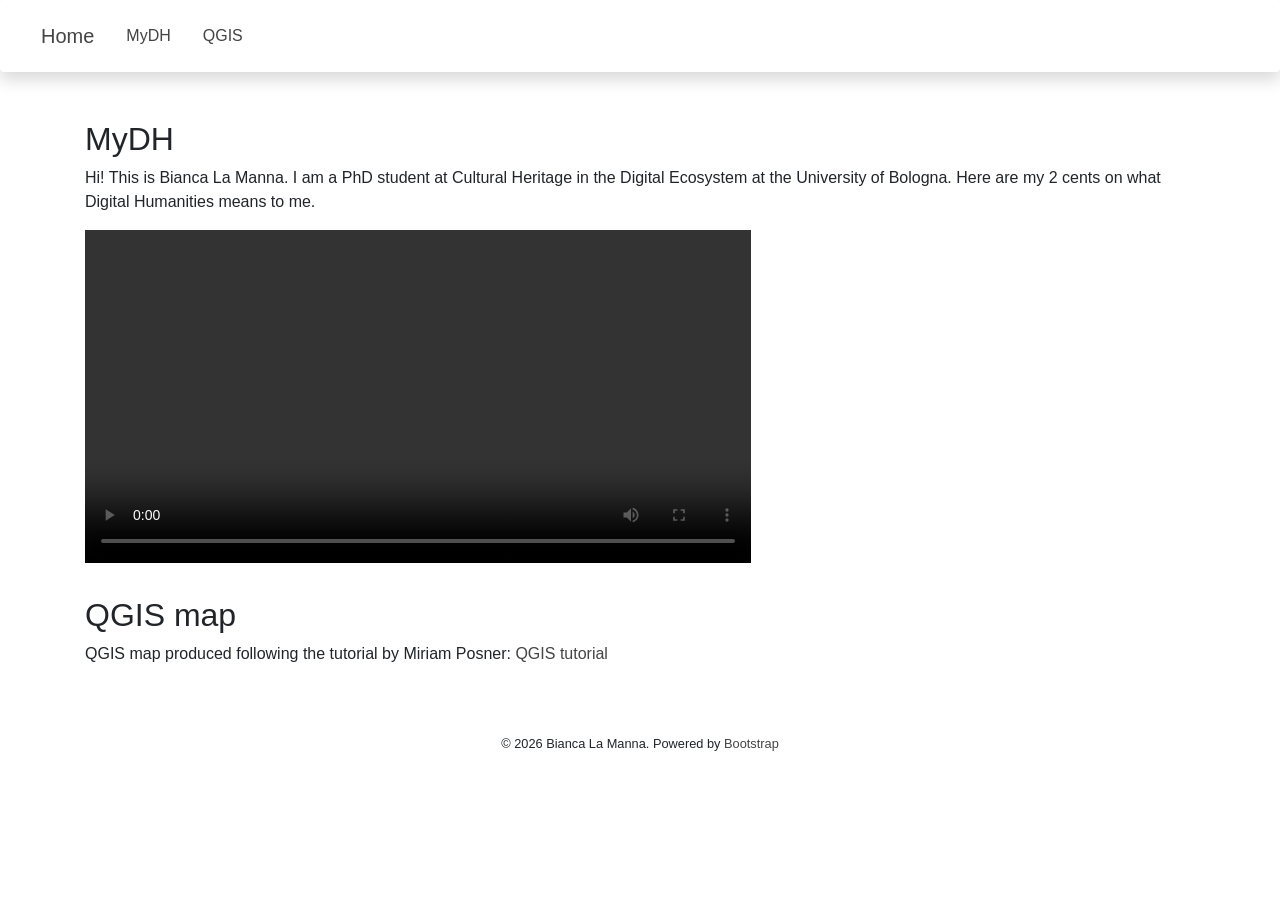
==== commit 122a3253: "Update index.html" ====
--- a/index.html
+++ b/index.html
@@ -44,7 +44,7 @@
         <div class="container" id="MyDH">
             <h2>MyDH</h2>
             <p>Hi! This is Bianca La Manna. I am a PhD student at Cultural Heritage in the Digital Ecosystem at the University of Bologna. Here are my 2 cents on what Digital Humanities means to me.</p>
-            <video scr="data/MyDH2.mp4" type="video/mp4" controls>
+            <video src="data/MyDH2.mp4" type="video/mp4" controls>
             </video>
         </div>
         <div class="container" id="Qgis">
--- a/css/style.css
+++ b/css/style.css
@@ -31,7 +31,6 @@
     height: 80%;
     padding: auto;
     margin:auto;
-    display: block;
 }
 
 footer {
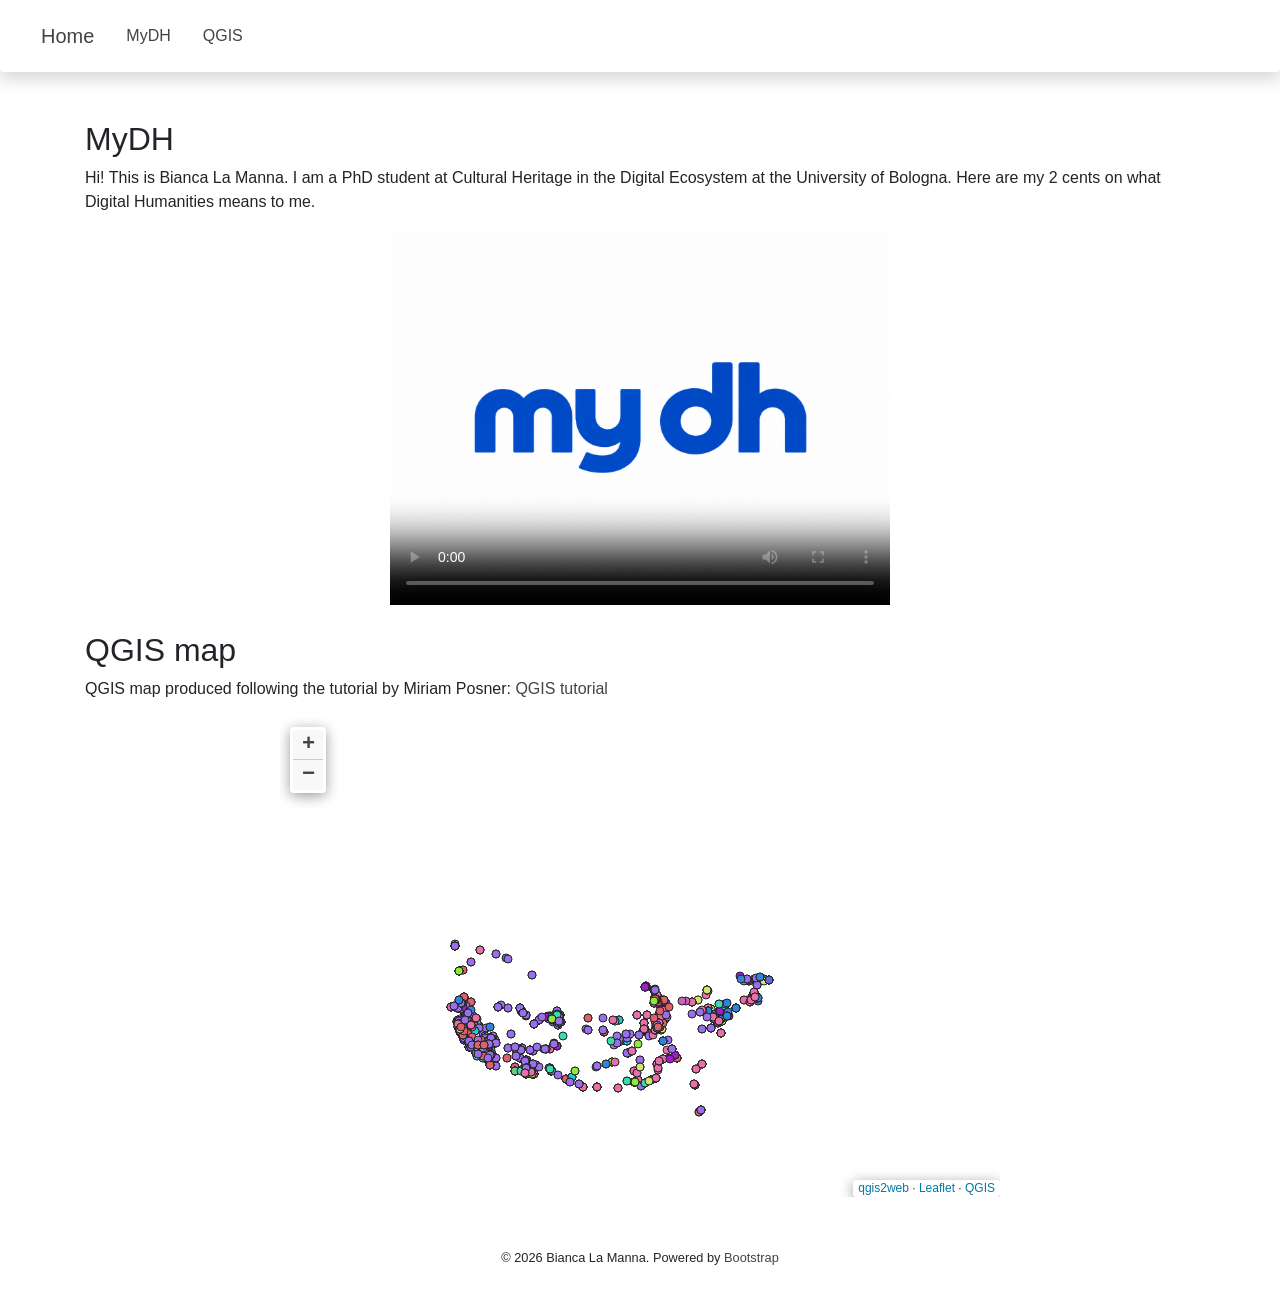
==== commit 3c181dbf: "Update index.html" ====
--- a/index.html
+++ b/index.html
@@ -44,7 +44,7 @@
         <div class="container" id="MyDH">
             <h2>MyDH</h2>
             <p>Hi! This is Bianca La Manna. I am a PhD student at Cultural Heritage in the Digital Ecosystem at the University of Bologna. Here are my 2 cents on what Digital Humanities means to me.</p>
-            <video src="data/MyDH2.mp4" type="video/mp4" controls>
+            <video src="data/MyDH2.mp4" poster="data/PosterVideoMyDH.png" type="video/mp4" controls>
             </video>
         </div>
         <div class="container" id="Qgis">
--- a/css/style.css
+++ b/css/style.css
@@ -26,10 +26,16 @@
     margin-top: 2%;
 }
 
-#map, video {
-    width: 60%;
-    height: 80%;
-    padding: auto;
+ video {
+    width: 45%;
+    height: 60%;
+    margin:auto;
+    display: block;
+}
+
+#map {
+    width: 60em;
+    height: 40em;
     margin:auto;
 }
 
--- a/css/qgis2web.css
+++ b/css/qgis2web.css
@@ -1,8 +1,6 @@
 
         #map {
-            background-color: #ffffff
-        }
-        html, body, #map {
+            background-color: #ffffff;
 			overflow: hidden;
         }
         .col9{
